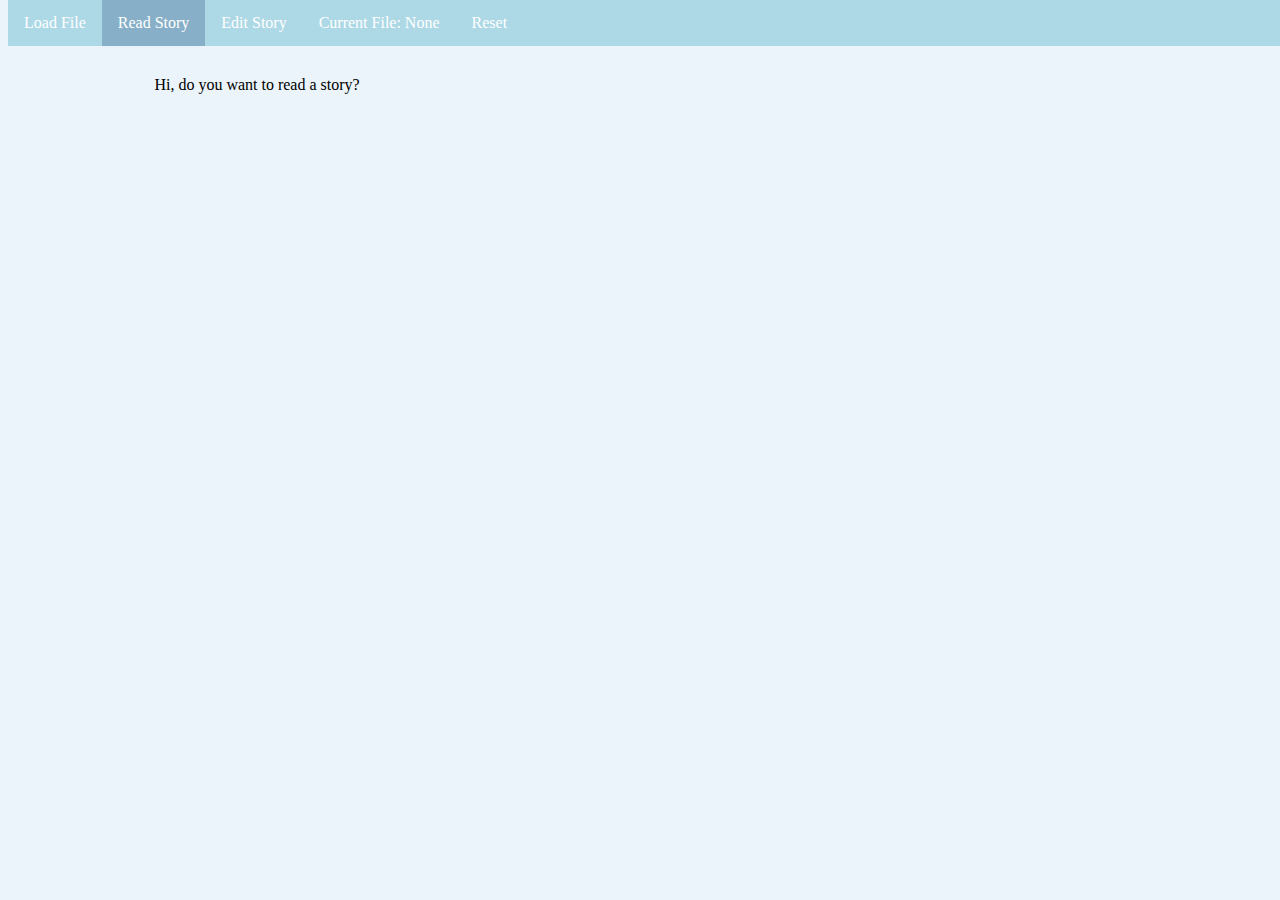
==== read.html @ a93d8676 "Baseline functionality for reader and UI" ====
<!DOCTYPE html>
<html>
  <head>
    <title>Story Reader</title>
    <link rel="stylesheet" href="styles/style.css">
  </head>
  <body>
    <script src='scripts/read.js'></script>
    <ul>
      <li>
        <label class="custom-upload">
          <input type="file" id="story-file"/>
          Load File
        </label>
      </li>
      <li><a class="active" href="read.html">Read Story</a></li>
      <li><a href="edit.html">Edit Story</a></li>
      <li><div id="cur-file">Current File: None</div></li>
      <!-- <li><div id="nav-back">Back</div></li> --><!-- TODO Back is annoying.... I have to record history... mmmmmmmm --> 
      <li><div id="nav-reset">Reset</div></li>
    </ul>
    <div id="story-body">
        <br/>
        Hi, do you want to read a story?<br/>
    </div>
  </body>
</html>
---- styles/style.css ----
body {
  background-color: #EBF4FA;
}
ul {
  list-style-type: none;
  margin: 0;
  padding: 0;
  overflow: hidden;
  background-color: lightblue;
  position: fixed;
  top: 0;
  width: 100%;
}

#nav-reset, 
#nav-back, 
#download,
#cur-file,
li a, label {
  float: left;
  display: block;
  color: white;
  text-align: center;
  padding: 14px 16px;
  text-decoration: none;
}

#story-body{
  clear: both;
  padding: 50px 20px;
  margin-right: 30%;
  margin-left: 10%;
}

#nav-reset:hover:not(.active), 
#nav-back:hover:not(.active), 
#download:hover:not(.active),
li a:hover:not(.active), 
label:hover:not(.active) {
  background-color: #82CAFA;
}

.active {
  background-color: #87AFC7;
}

input[type="file"] {
  display: none;
}

button {
  padding: 2px 5px;
  margin: 0.2em;
}
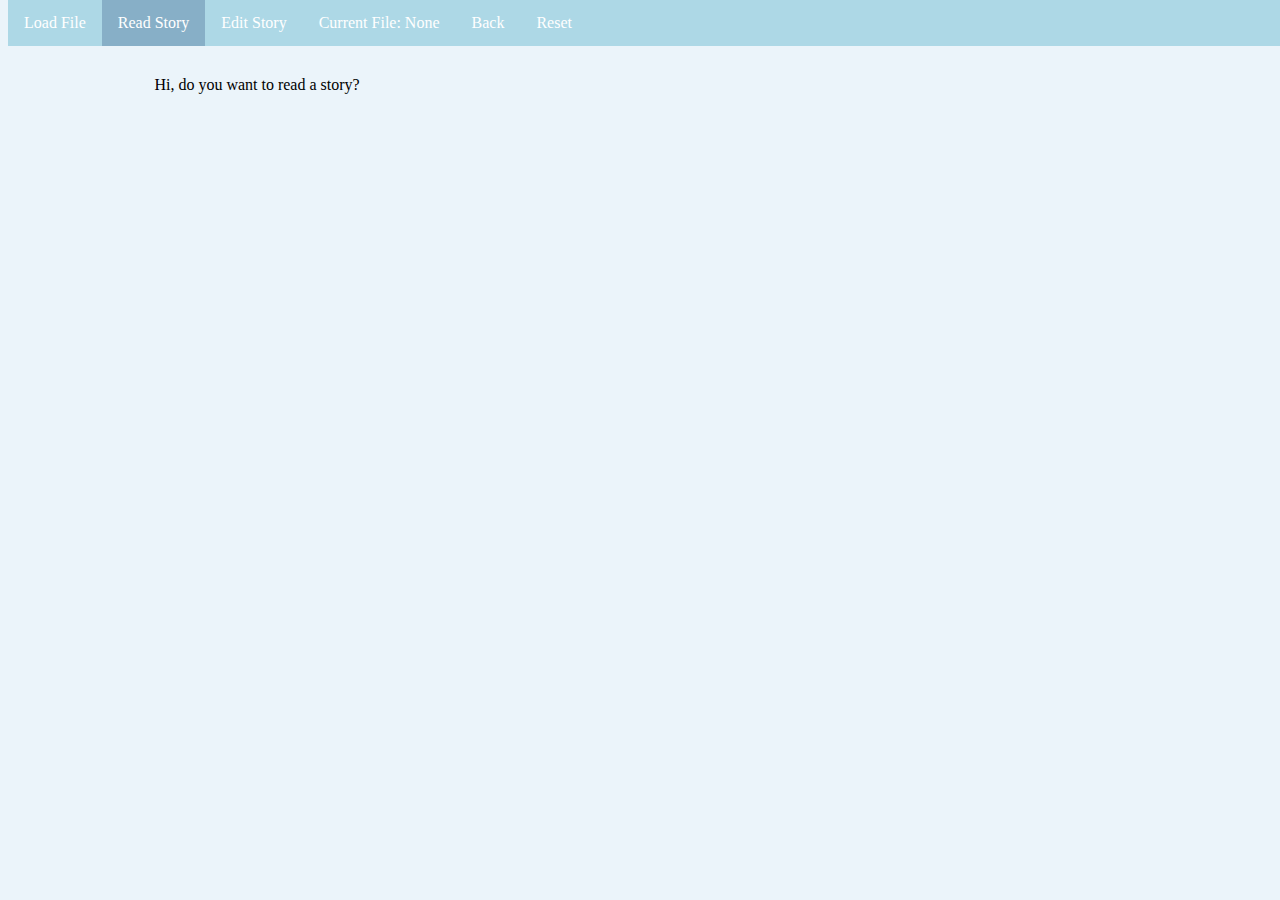
==== commit 5afa0182: "Add back stepping" ====
--- a/read.html
+++ b/read.html
@@ -16,7 +16,7 @@
       <li><a class="active" href="read.html">Read Story</a></li>
       <li><a href="edit.html">Edit Story</a></li>
       <li><div id="cur-file">Current File: None</div></li>
-      <!-- <li><div id="nav-back">Back</div></li> --><!-- TODO Back is annoying.... I have to record history... mmmmmmmm --> 
+      <li><div id="nav-back">Back</div></li>
       <li><div id="nav-reset">Reset</div></li>
     </ul>
     <div id="story-body">
